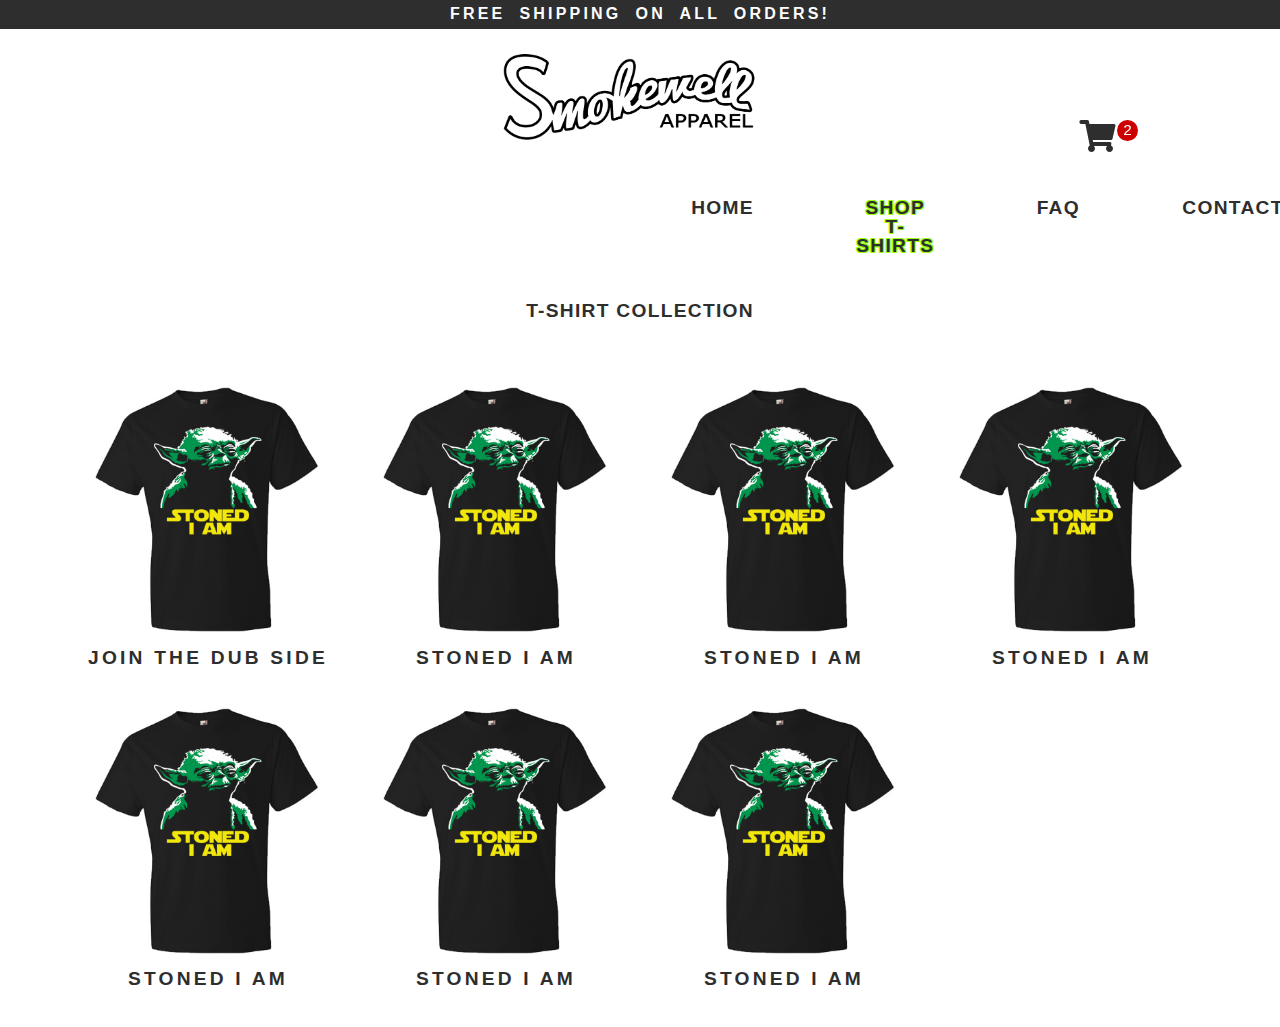
==== archive.html @ 26947b55 "add page title and update faq styles" ====
<!DOCTYPE html>
<html lang="en">
<head>
	<meta charset="UTF-8">
	<title>Smokewell Apparel</title>
	<meta name="viewport" content="width=device-width, initial-scale=1.0">
	<script type="text/javascript" src="assets/javascript/logic.js"></script>
    <link rel="stylesheet" type="text/css" href="assets/CSS/reset.css">
    <link rel="stylesheet" type="text/css" href="assets/CSS/style.css">
    <link rel="stylesheet" id="storefront-fonts-css" href="https://fonts.googleapis.com/css?family=Source+Sans+Pro:400,300,300italic,400italic,600,700,900&amp;subset=latin%2Clatin-ext" type="text/css" media="all">
    <link rel="stylesheet" href="https://use.fontawesome.com/releases/v5.1.0/css/all.css">
    <link rel="icon" type="text/css" href="assets/images/icon.ico">
</head>
<body>
	<div id="special-message-box">
		<h2 id="special-message">Free shipping on all orders!</h2>
	</div>
	<div id="main-container">
		<header>
			<div id="header-section-left">
				<i id="nav-icon" class="fa fa-bars" onclick="toggleNav()"></i>
			</div>
			<div id="header-section-center">
				<a href="index.html"><img id="main-logo" src="assets/images/logo.png" alt="Smokewell Apparel"></a>
			</div>
			<div id="header-section-right">
				<div id="cart-icon-container" onclick="toggleCart()">
					<i id="cart-icon" class="fa fa-shopping-cart" aria-hidden="true"></i>
					<span id="cart-counter">2</span>
				</div>
			</div>
			<div id="cart-container">
				<i class="close-button fas fa-times" onclick="toggleCart()"></i>
				<h2 id="cart-title">Shopping Cart</h2>
				<ul id="cart">
					<li class="cart-item clearfix">
						<div class="cart-left-container">
							<i class="cart-remove-button fas fa-times"></i>
							<h3 class="cart-product-name">Stoned I Am - L</h3>
							<div class="cart-product-info">1 x $19.99</div>
						</div>
						<img class="cart-product-image" src="assets/images/testproduct.jpg">
					</li>
					<li class="cart-item clearfix">
						<div class="cart-left-container">
							<i class="cart-remove-button fas fa-times"></i>
							<h3 class="cart-product-name">Stoned I Am - L</h3>
							<div class="cart-product-info">1 x $19.99</div>
						</div>
						<img class="cart-product-image" src="assets/images/testproduct.jpg">
					</li>
					<li class="cart-item clearfix">
						<div id="cart-total"><span id="total-label">Total:</span> $39.98</div>
					</li>
				</ul>
				<button id="cart-checkout-button">Proceed to Checkout</button>
				<div id="cart-return" onclick="toggleCart()">Continue Shopping...</div>
			</div>
			<nav  id="menu-container">
				<i id="menu-close-button" class="close-button fas fa-times" onclick="toggleNav()"></i>
				<h2 id="menu-title">Menu</h2>
				<div id="mobile-nav-container">
					<a class="nav-link" href="index.html"><span class="nav-icons"><i class="fa fa-home"></i></span> Home</a>
					<a class="nav-link selected" href="archive.html"><span class="nav-icons"><i class="fas fa-tshirt"></i></span> Shop T-Shirts</a>
<!-- 					<a class="nav-link" href=""><span class="nav-icons"><i class="fas fa-info"></i></span> About Us</a>
 -->					<a class="nav-link" href="faq.html"><span class="nav-icons"><i class="fas fa-question"></i></span> FAQ</a>
					<a class="nav-link" href="contact.html"><span class="nav-icons"><i class="fas fa-comments"></i></span> Contact</a>
					<a class="nav-link" href="checkout.html"><span class="nav-icons"><i class="fa fa-shopping-cart" aria-hidden="true"></i> <span id="cart-counter">2</span></span> Checkout</a>
				</div>
				<div id="nav-return" onclick="toggleNav()">Continue Shopping...</div>
			</nav>
		</header>
		<main id="main-content">
			<h1 class="page-title">T-Shirt Collection</h1>
			<div id="archive-container">
				<div class="archive-product-container">
					<img class="archive-product-image" src="assets/images/testproduct.jpg">
					<h2 class="archive-product-title">Join The Dub Side</h2>
				</div>			
				<div class="archive-product-container">
					<img class="archive-product-image" src="assets/images/testproduct.jpg">
					<h2 class="archive-product-title">Stoned I Am</h2>
				</div>			
				<div class="archive-product-container">
					<img class="archive-product-image" src="assets/images/testproduct.jpg">
					<h2 class="archive-product-title">Stoned I Am</h2>
				</div>			
				<div class="archive-product-container">
					<img class="archive-product-image" src="assets/images/testproduct.jpg">
					<h2 class="archive-product-title">Stoned I Am</h2>
				</div>			
				<div class="archive-product-container">
					<img class="archive-product-image" src="assets/images/testproduct.jpg">
					<h2 class="archive-product-title">Stoned I Am</h2>
				</div>			
				<div class="archive-product-container">
					<img class="archive-product-image" src="assets/images/testproduct.jpg">
					<h2 class="archive-product-title">Stoned I Am</h2>
				</div>			
				<div class="archive-product-container">
					<img class="archive-product-image" src="assets/images/testproduct.jpg">
					<h2 class="archive-product-title">Stoned I Am</h2>
				</div>			
			</div>
		</main>
	</div>
	<footer>
		<div id="copyright">2018 &copy; Smokewell Apparel. All Rights Reserved.</div>
	</footer>
</body>
</html>
---- assets/CSS/style.css ----
/*//////////////////////////////////////////////////////////////////////////////////
/////// GLOBAL STYLES //////////////////////////////////////////////////////////////
//////////////////////////////////////////////////////////////////////////////////*/

html {
	font-size: 1rem;
	font-family: 'Liberator', sans-serif;
}
body {
	display: flex;
  	min-height: 100vh;
  	flex-direction: column;
}
li {
	text-decoration: none;
}
.click-me {
	text-shadow: 1px 0 0 #99ff11, -1px 0 0 #99ff11, 0 1px 0 #99ff11, 0 -1px 0 #99ff11, 1px 1px #99ff11, -1px -1px 0 #99ff11, 1px -1px 0 #99ff11, -1px 1px 0 #99ff11;
}
.clearfix:after {
    content: "";
    display: block;
    clear: both;
}
.close-button {
	font-size: 2rem;
	color: #2e2e2e;
	background-color: #fff;
    border: 2px solid #2e2e2e;
    width: 2rem;
    height: 2rem;
    line-height: 2.75rem;
    border-radius: 8px;
	margin: 1rem;
	cursor: pointer;
	position: absolute;
	top: 0;
	right: 0;
}
.close-button:hover {
	transform: rotate(90deg);
	transition: transform 150ms linear;
}
.page-title {
	font-weight: 600;
    font-family: 'Liberator', sans-serif;
    color: #2e2e2e;
    letter-spacing: .1rem;
    font-size: 1.5rem;
    margin: 3rem auto 0 auto;
    text-align: center;
    text-transform: uppercase;
}
#main-container {
	width: 100%;
	max-width: 1280px;
	margin: 0 auto;
	flex: 1;
}

/*//////////////////////////////////////////////////////////////////////////////////
/////// SPECIAL MESSAGE ////////////////////////////////////////////////////////////
//////////////////////////////////////////////////////////////////////////////////*/

#special-message-box {
	background-color: #2e2e2e;
	width: 100%;
	padding: .5rem 0;
	text-align: center;
}
#special-message {
	text-transform: uppercase;
	font-size: 1.25rem;
	color: white;
	word-spacing: .5rem;
    letter-spacing: .25rem;
    font-weight: 600;
    font-family: 'Liberator', sans-serif;
}

/*//////////////////////////////////////////////////////////////////////////////////
/////// HOMEPAGE ///////////////////////////////////////////////////////////////////
//////////////////////////////////////////////////////////////////////////////////*/

#homepage-image {
	margin: 0 auto; 
	max-width: 57%;
}
#homepage-button {
	display: none
}

/*//////////////////////////////////////////////////////////////////////////////////
/////// ARCHIVE ////////////////////////////////////////////////////////////////////
//////////////////////////////////////////////////////////////////////////////////*/

#archive-container {
	display: flex;
    flex-wrap: wrap;
    width: 90%;
    margin: 3rem auto;
}
.archive-product-container {
	width: 25%;
	text-align: center;
	margin: 1rem 0;
	cursor: pointer;
}
.archive-product-container:hover {
	transform: scale(1.05);
	transition: all 150ms linear;
}
.archive-product-container:hover .archive-product-title {
	text-shadow: 1px 0 0 #99ff11, -1px 0 0 #99ff11, 0 1px 0 #99ff11, 0 -1px 0 #99ff11, 1px 1px #99ff11, -1px -1px 0 #99ff11, 1px -1px 0 #99ff11, -1px 1px 0 #99ff11;
}
.archive-product-image {
	width: 95%;
}
.archive-product-title {
	text-transform: uppercase;
	font-size: 1.5rem;
	color: #2e2e2e;
    letter-spacing: .25rem;
    font-weight: 600;
    font-family: 'Liberator', sans-serif;
}
/*//////////////////////////////////////////////////////////////////////////////////
/////// FAQ ////////////////////////////////////////////////////////////////////////
//////////////////////////////////////////////////////////////////////////////////*/

.accordion {
	font-size: 1.25rem;
	background-color: #eee;
    color: #2e2e2e;
    cursor: pointer;
    padding: .5rem 1.5rem;
    width: 100%;
    text-align: left;
    border: none;
    outline: none;
    border-top: solid 1px #afafaf;
    font-weight: 600;
    font-family: 'Liberator', sans-serif;
}
.accordion:first-child {
	border-top: none;
}
.accordion:hover {
	color: #fff;
	background-color: #2e2e2e;
}
.panel {
    max-height: 0;
    overflow: hidden;
    transition: max-height 0.2s ease-out;
}
.accordion:after {
    content: '\027e9';
    float: right;
    font-weight: bold;
}
.open:after {
    transform:rotate(90deg);
}
.panel-content {
	padding: 1rem;
	font-size: 1.25rem;
	text-align: justify;
	line-height: 1.5;
}
#faq-container {
	width: 90%;
	display: block;
	margin: 3rem auto;
	border: solid 1px #afafaf;
	border-radius: 12px;
	overflow: hidden;
}

/*//////////////////////////////////////////////////////////////////////////////////
/////// HEADER /////////////////////////////////////////////////////////////////////
//////////////////////////////////////////////////////////////////////////////////*/

header {
	padding-top: 1.5rem;
	text-align: center;
}
#header-section-left {
	display: inline-block;
	width: 27%;
}
#header-section-center { 
	display: inline-block;
	width: 44%;
}
#header-section-right {
	display: inline-block;
	width: 27%;
}
#main-logo {
	max-width: 25rem;
}
#main-logo:hover {
	transform: scale(1.05);
	transition: all 150ms linear;
}
#cart-icon {
	color: #2e2e2e;
	font-size: 2.5rem;
}
#cart-icon-container {
	cursor: pointer;
    padding: 4rem 0 3rem 0;
    animation: money-hop 1s cubic-bezier(.36,.07,.19,.97) both;
  	transform: translate3d(0, 0, 0);
  	backface-visibility: hidden;
  	perspective: 1000px;
}
#cart-icon-container:hover #cart-icon, 
#cart-icon-container:hover #cart-counter {
	animation: money-hop 1s cubic-bezier(.36,.07,.19,.97) both;
  	transform: translate3d(0, 0, 0);
  	backface-visibility: hidden;
  	perspective: 1000px;
}
#cart-icon-container:hover #cart-icon {
	text-shadow: 1px 0 0 #99ff11, -1px 0 0 #99ff11, 0 1px 0 #99ff11, 0 -1px 0 #99ff11, 1px 1px #99ff11, -1px -1px 0 #99ff11, 1px -1px 0 #99ff11, -1px 1px 0 #99ff11;
}

#cart-counter {
    background-color: #cc0000;
    border-radius: 1.6rem;
    width: 1.6rem;
    height: 1.6rem;
    line-height: 1.6rem;
    font-size: 1.2rem;
    margin-left: .1rem;
    color: #fff;
    vertical-align: top;
    position: absolute;
}
#nav-icon {
	color: #2e2e2e;
	font-size: 2.5rem;
	display: none;
}

/*//////////////////////////////////////////////////////////////////////////////////
/////// FOOTER /////////////////////////////////////////////////////////////////////
//////////////////////////////////////////////////////////////////////////////////*/

footer {
	width: 100%;
	text-align: center;
	background-color: #2e2e2e;
	padding: 5px 0;
}
#copyright {
	color: #fff;
	font-size: 1.25rem;
	letter-spacing: 1px;
	font-family: 'Liberator', sans-serif;
}

/*//////////////////////////////////////////////////////////////////////////////////
/////// NAVIGATION /////////////////////////////////////////////////////////////////
//////////////////////////////////////////////////////////////////////////////////*/

nav {
	width: 100%;
	margin-bottom: 1.5rem;
	margin-top: 2.5rem;
}
.nav-icons {
	display: none;
}
.nav-link {
	font-family: 'Liberator', sans-serif;
	text-transform: uppercase;
	font-size: 1.5rem;
	text-decoration: none;
	color: #2e2e2e;
	font-weight: 600;
	letter-spacing: .1rem;
	padding: .5rem 4rem;
}
.nav-link:hover {
	transform: scale(1.05);
	transition: all 50ms linear;
	text-shadow: 1px 0 0 #99ff11, -1px 0 0 #99ff11, 0 1px 0 #99ff11, 0 -1px 0 #99ff11, 1px 1px #99ff11, -1px -1px 0 #99ff11, 1px -1px 0 #99ff11, -1px 1px 0 #99ff11;
}
.topnav .icon {
	display: none;
}
.selected {
	text-shadow: 1px 0 0 #99ff11, -1px 0 0 #99ff11, 0 1px 0 #99ff11, 0 -1px 0 #99ff11, 1px 1px #99ff11, -1px -1px 0 #99ff11, 1px -1px 0 #99ff11, -1px 1px 0 #99ff11;
}
#menu-close-button {
	display: none;
}
#menu-container {
	width: 90%;
	border-top: solid 1px #afafaf;
	border-bottom: solid 1px #afafaf;
	margin: 0 auto;
    height: 100%;
}
#mobile-nav-container {
	display: flex;
	justify-content: space-between;
	width: 100%;
}
#nav-return {
	display: none;
}
#menu-title {
	display: none;
}

/*//////////////////////////////////////////////////////////////////////////////////
/////// CART ///////////////////////////////////////////////////////////////////////
//////////////////////////////////////////////////////////////////////////////////*/

.cart-item {
	color: #fff;
 	border-bottom: 1px solid #bababa;
 	padding: 1rem 1rem;
 }
 .cart-item:last-child {
 	border-bottom: none;
 }
.cart-left-container {
	float: left;
	line-height: 2rem;
}
i.cart-remove-button {
	font-size: 1rem;
	width: 1.5rem;
	height: 1.5rem;
	border-radius: 1.5rem;
	line-height: 1.5rem;
	background-color: #cc0000;
 	display: inline-block;
 	margin-right: 1rem;
 	cursor: pointer;
}
.cart-remove-button:hover {
	transform: rotate(90deg);
	transition: transform 150ms linear;
}
.cart-product-name {
	font-size: 1.5rem;
	letter-spacing: .1rem;
	display: inline-block;
	cursor: pointer;
	color: #99ff11;
}
.cart-product-name:hover {
	transform: scale(1.05);
	transition: all 150ms linear;
}
.cart-product-info {
	display: block;
	font-size: 1.5rem;
}
.cart-product-image {
	width: 4rem;
	float: right;
	border-radius: 5px;
	cursor: pointer;
}
.cart-product-image:hover {
	transform: scale(1.5);
	transition: all 250ms linear;
}
.cart-row {
	display: block;
	font-size: 2rem;
	color: #bababa;
	text-align: left;
	border-bottom: 1px solid #bababa;
	padding: 1rem 1rem;
	font-weight: 400;
}
#cart-container {
	width: 0px;
	min-width: 0px;
	min-height: 100%;
	overflow-y:scroll;
	display: block;
	margin: 0;
	background-color: rgba(0,0,0,.80);
	top: 0px;
	right: 0px;
	bottom:0;
	position: fixed;
}
#cart {
	border: 1px solid #bababa;
	width: 90%;
	margin: 0 auto;
	border-radius: 12px;
	display: block;
	font-family: 'Liberator', sans-serif;
}
#cart-checkout-button {
	color: #99ff11;
	border: 1px solid #bababa;
	width: 90%;
	margin: 3rem auto 1rem auto;
	border-radius: 12px;
	display: block;
	font-family: 'Liberator', sans-serif;
	cursor: pointer;
	background-color: transparent;
	font-size: 2rem;
	padding: 1rem;
	text-transform: uppercase;
	font-weight: 600;
}
#cart-checkout-button:hover {
	font-size: 2.1rem;
	padding: .95rem;
	transition: all 150ms linear;
}
#cart-title {
	font-family: 'Liberator', sans-serif;
	color: #fff;
    font-size: 3rem;
    margin: 3rem auto;
	text-transform: uppercase;
	letter-spacing: .1rem;
}
#cart-return {
	font-family: 'Liberator', sans-serif;
	color: #99ff11;
	font-size: 1.25rem;
	cursor: pointer;
	padding: 2rem 0;
}
#cart-return:hover {
	transform: scale(1.05);
	transition: all 150ms linear;
}
#cart-total {
	color: #fff;
    font-size: 1.5rem;
}
#total-label {
	letter-spacing: .1rem;
}

/*//////////////////////////////////////////////////////////////////////////////////
/////// MEDIA QUERIES //////////////////////////////////////////////////////////////
//////////////////////////////////////////////////////////////////////////////////*/

@media screen and (max-width: 768px) {
	.archive-product-container {
		width: 33.33%;
	}
	.archive-product-title {
	    border: 1px solid #2e2e2e;
	    width: 90%;
	    font-size: 1.25rem;
	    border-radius: 8px;
	    padding: 1rem 0;
	    background-color: transparent;
	    margin: 0 auto;
	    text-shadow: 1px 0 0 #99ff11, -1px 0 0 #99ff11, 0 1px 0 #99ff11, 0 -1px 0 #99ff11, 1px 1px #99ff11, -1px -1px 0 #99ff11, 1px -1px 0 #99ff11, -1px 1px 0 #99ff11;
	}
	#archive-container {
		margin: 0rem auto 3rem auto;
	}
	.cart-product-image {
		width: 6rem;
	}
	.cart-left-container {
		line-height: 3rem;
	}
	.nav-link {
		display: block;
		font-size: 2rem;
		letter-spacing: 0;
    	color: #99ff11;
    	text-align: left;
    	border-bottom: 1px solid #bababa;
    	padding: 1rem 1rem;
    	font-weight: 400;
	}
	.nav-link:hover {
		color: #99ff11;
		font-size: 2.1rem;
		transition: all 150ms linear;
	}
	.close-button {
		font-size: 3rem;
		height: 3rem;
		width: 3rem;
	}
	.nav-icons {
		display: inline-block;
		width: 6rem;
		text-align: center;
		color: #fff;
	}
	.nav-link:last-child {
		border-bottom: none;
	}
	.nav-link:hover {
		transform: scale(1);
	}
	#menu-container {
		width: 0px;
		min-height: 100%;
		display: block;
		margin: 0;
		background-color: rgba(0,0,0,.80);
		top: 0px;
    	position: fixed;
    	overflow-y: scroll;
	}
	#menu-title {
		font-family: 'Liberator', sans-serif;
		color: #fff;
	    font-size: 3rem;
	    margin: 3rem auto;
		text-transform: uppercase;
		letter-spacing: .1rem;
		display: block;
	}
	#menu-close-button {
		display: inline-block;
	}
	.selected {
		color: #bababa;
		text-shadow: none;
	}
	#nav-icon {
		display: inline-block;
		font-size: 3.5rem;
	}
	#cart-icon {
		font-size: 3.5rem;
	}
	#mobile-nav-container {
		border: 1px solid #bababa;
    	width: 90%;
    	margin: 0 auto 1rem auto;
    	border-radius: 12px;
    	display: block;
	}
	#nav-return {
		font-family: 'Liberator', sans-serif;
		color: #99ff11;
		font-size: 1.5rem;
		cursor: pointer;
		display: block;
		padding: 2rem 0;
	}
	#nav-return:hover {
		transform: scale(1.05);
		transition: all 150ms linear;
	}
	#cart-total {
		font-size: 2rem;
	}
	#cart-return {
		font-size: 1.5rem;
	}
	.cart-product-name {
    	font-size: 2rem;
	}
	i.cart-remove-button {
	    font-size: 1.25rem;
	    width: 2rem;
	    height: 2rem;
	    border-radius: 2rem;
	    line-height: 2rem;
	    margin-right: 3rem;
	}
	#homepage-button {
	    border: 1px solid #2e2e2e;
	    color: #2e2e2e;
	    width: 25rem;
	    margin: 3rem auto;
	    border-radius: 8px;
	    display: block;
	    text-transform: uppercase;
	    padding: 1rem;
	    background-color: transparent;
	    font-weight: 600;
	    font-size: 2rem;
	    letter-spacing: .1rem;
	    text-decoration: none;
	}
	#shirt-icon {
		margin-right: 2rem;
	}
	#header-section-left {
		display: inline-block;
		width: 20%;
	}
	#header-section-center { 
		display: inline-block;
		width: 58%;
	}
	#header-section-right {
		display: inline-block;
		width: 20%;
	}
	.panel-content {
		font-size: 1.5rem;
		padding: 1.5rem;
	}	
	.accordion {
	    padding: 1rem 1.5rem;
	    font-size: 1.5rem;
	}
}
@media screen and (max-width: 512px) {
	.archive-product-container {
		width: 50%;
	}
	.archive-product-title {
		font-size: 1rem;
	}
}

@media screen and (orientation: portrait) {
	.nav-link {
		padding: .5rem 2rem;
	}
}

@media screen and (orientation: portrait) and (max-width: 768px){
	#cart-checkout-button {
		margin: 3rem auto 4rem auto;
	}
	.nav-link {
		padding: 2rem 1rem;
	}
	#homepage-image {
		max-width: 100%;
	}
	#main-logo {
		margin-bottom: 8rem;
	}
	#nav-icon {
		margin: 12rem 0 3rem 0;
		padding-left: 2rem;
	}
	#cart-icon-container {
		margin: 12rem 0 3rem 0;
		padding-right: 2rem;
	}
	#cart-title {
		margin: 6rem auto;
	} 	
	#menu-title {
		margin: 6rem auto;
	} 
	#mobile-nav-container {
		margin: 6rem auto 4rem auto;
	}
	.page-title {
	    font-size: 1.5rem;
	    margin: 0 auto 6rem auto;
	}
}

/*//////////////////////////////////////////////////////////////////////////////////
/////// ANIMATIONS /////////////////////////////////////////////////////////////////
//////////////////////////////////////////////////////////////////////////////////*/

@keyframes shake {
  10%, 90% {
    transform: translate3d(0, -1px, 0);
  }
  
  20%, 80% {
    transform: translate3d(0, 2px, 0);
  }

  30%, 50%, 70% {
    transform: translate3d(0, -4px, 0);
  }

  40%, 60% {
    transform: translate3d(0, 4px, 0);
  }
}
@-webkit-keyframes money-hop { 
	0%, 20%, 50%, 80%, 100% {-webkit-transform: translateY(0);} 
	40% {-webkit-transform: translateY(-30px);} 
	60% {-webkit-transform: translateY(-15px);} 
} 

@keyframes money-hop { 
	0%, 20%, 50%, 80%, 100% {transform: translateY(0);} 
	40% {transform: translateY(-30px);} 
	60% {transform: translateY(-15px);} 
}
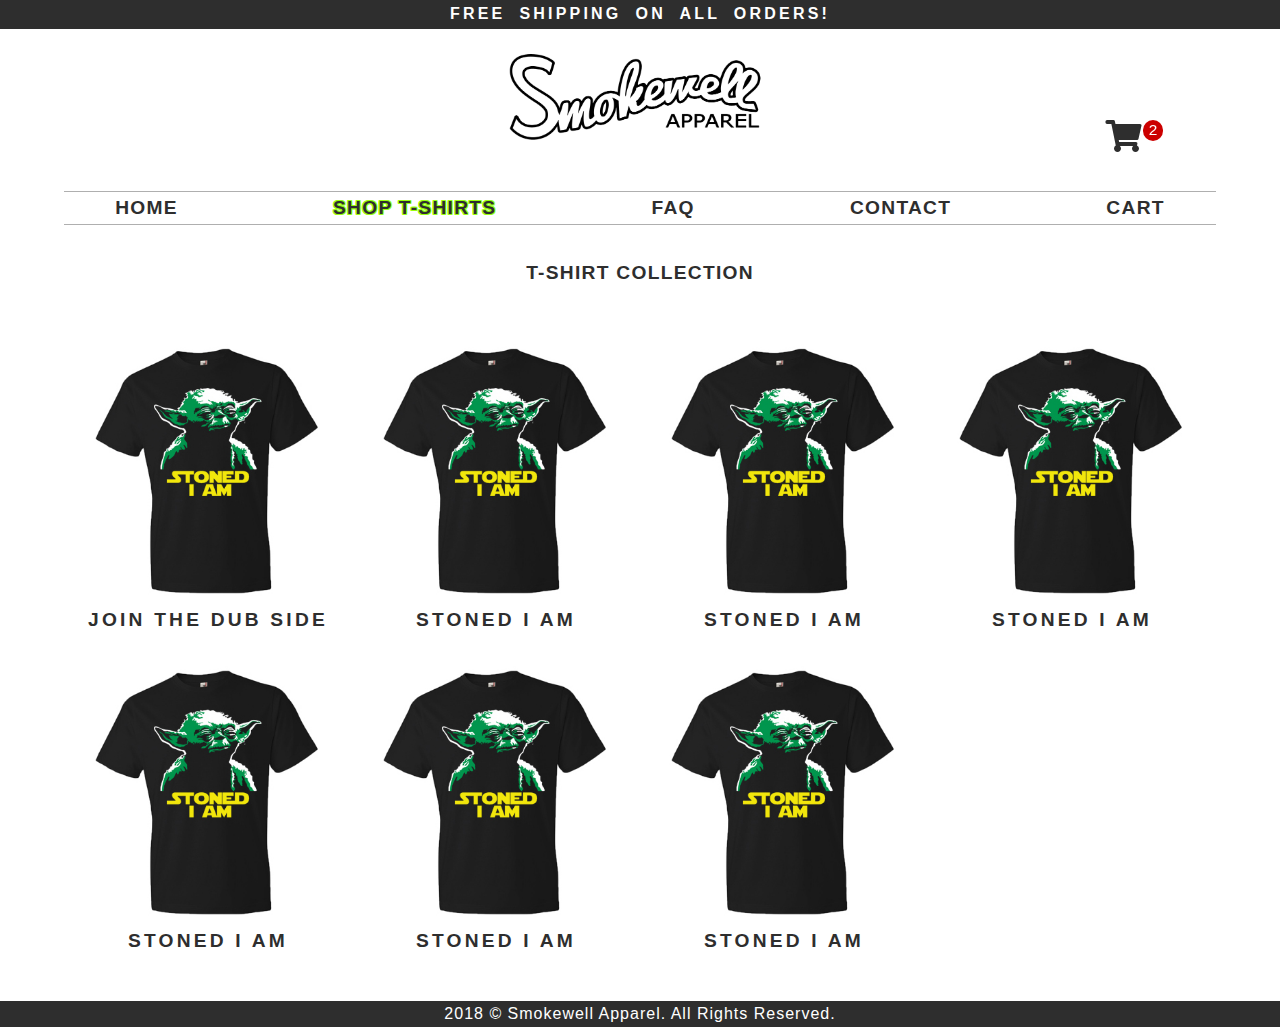
==== commit ad3f47e7: "create checkout nav show and hide function and fix nav resize bug" ====
--- a/archive.html
+++ b/archive.html
@@ -12,64 +12,66 @@
     <link rel="icon" type="text/css" href="assets/images/icon.ico">
 </head>
 <body>
-	<div id="special-message-box">
-		<h2 id="special-message">Free shipping on all orders!</h2>
-	</div>
+	<header id="header">
+		<div id="special-message-box">
+			<h2 id="special-message">Free shipping on all orders!</h2>
+		</div>
+		<div id="header-section-left">
+			<i id="nav-icon" class="fa fa-bars" onclick="toggleNav()"></i>
+		</div>
+		<div id="header-section-center">
+			<a href="index.html"><img id="main-logo" src="assets/images/logo.png" alt="Smokewell Apparel"></a>
+		</div>
+		<div id="header-section-right">
+			<div id="cart-icon-container" onclick="toggleCart()">
+				<i id="cart-icon" class="fa fa-shopping-cart" aria-hidden="true"></i>
+				<span id="cart-counter">2</span>
+			</div>
+		</div>
+		<div id="cart-container">
+			<i class="close-button fas fa-times" onclick="toggleCart()"></i>
+			<h2 id="cart-title">Shopping Cart</h2>
+			<ul id="cart">
+				<li class="cart-item clearfix">
+					<div class="cart-left-container">
+						<i class="cart-remove-button fas fa-times"></i>
+						<h3 class="cart-product-name">Stoned I Am - L</h3>
+						<div class="cart-product-info">1 x $19.99</div>
+					</div>
+					<img class="cart-product-image" src="assets/images/testproduct.jpg">
+				</li>
+				<li class="cart-item clearfix">
+					<div class="cart-left-container">
+						<i class="cart-remove-button fas fa-times"></i>
+						<h3 class="cart-product-name">Stoned I Am - L</h3>
+						<div class="cart-product-info">1 x $19.99</div>
+					</div>
+					<img class="cart-product-image" src="assets/images/testproduct.jpg">
+				</li>
+				<li class="cart-item clearfix">
+					<div id="cart-total"><span id="total-label">Total:</span> $39.98</div>
+				</li>
+			</ul>
+			<button id="cart-checkout-button">Proceed to Checkout</button>
+			<div id="cart-return" onclick="toggleCart()">Continue Shopping...</div>
+		</div>
+		<nav  id="menu-container">
+			<i id="menu-close-button" class="close-button fas fa-times" onclick="toggleNav()"></i>
+			<h2 id="menu-title">Menu</h2>
+			<div id="mobile-nav-container">
+				<a class="nav-link" href="index.html"><span class="nav-icons"><i class="fa fa-home"></i></span> Home</a>
+				<a class="nav-link selected" href="archive.html"><span class="nav-icons"><i class="fas fa-tshirt"></i></span> Shop T-Shirts</a>
+<!-- 					<a class="nav-link" href=""><span class="nav-icons"><i class="fas fa-info"></i></span> About Us</a>
+-->					<a class="nav-link" href="faq.html"><span class="nav-icons"><i class="fas fa-question"></i></span> FAQ</a>
+				<a class="nav-link" href="contact.html"><span class="nav-icons"><i class="fas fa-comments"></i></span> Contact</a>
+				<a class="nav-link" href="checkout.html"><span class="nav-icons"><i class="fa fa-shopping-cart" aria-hidden="true"></i> <span id="cart-counter">2</span></span> Checkout</a>
+				<div id="nav-cart-link" onmouseover="cartIconHover()" onmouseout="cartIconHover()" onclick="toggleCart()">Cart</div>
+			</div>
+			<div id="nav-return" onclick="toggleNav()">Continue Shopping...</div>
+		</nav>
+	</header>
 	<div id="main-container">
-		<header>
-			<div id="header-section-left">
-				<i id="nav-icon" class="fa fa-bars" onclick="toggleNav()"></i>
-			</div>
-			<div id="header-section-center">
-				<a href="index.html"><img id="main-logo" src="assets/images/logo.png" alt="Smokewell Apparel"></a>
-			</div>
-			<div id="header-section-right">
-				<div id="cart-icon-container" onclick="toggleCart()">
-					<i id="cart-icon" class="fa fa-shopping-cart" aria-hidden="true"></i>
-					<span id="cart-counter">2</span>
-				</div>
-			</div>
-			<div id="cart-container">
-				<i class="close-button fas fa-times" onclick="toggleCart()"></i>
-				<h2 id="cart-title">Shopping Cart</h2>
-				<ul id="cart">
-					<li class="cart-item clearfix">
-						<div class="cart-left-container">
-							<i class="cart-remove-button fas fa-times"></i>
-							<h3 class="cart-product-name">Stoned I Am - L</h3>
-							<div class="cart-product-info">1 x $19.99</div>
-						</div>
-						<img class="cart-product-image" src="assets/images/testproduct.jpg">
-					</li>
-					<li class="cart-item clearfix">
-						<div class="cart-left-container">
-							<i class="cart-remove-button fas fa-times"></i>
-							<h3 class="cart-product-name">Stoned I Am - L</h3>
-							<div class="cart-product-info">1 x $19.99</div>
-						</div>
-						<img class="cart-product-image" src="assets/images/testproduct.jpg">
-					</li>
-					<li class="cart-item clearfix">
-						<div id="cart-total"><span id="total-label">Total:</span> $39.98</div>
-					</li>
-				</ul>
-				<button id="cart-checkout-button">Proceed to Checkout</button>
-				<div id="cart-return" onclick="toggleCart()">Continue Shopping...</div>
-			</div>
-			<nav  id="menu-container">
-				<i id="menu-close-button" class="close-button fas fa-times" onclick="toggleNav()"></i>
-				<h2 id="menu-title">Menu</h2>
-				<div id="mobile-nav-container">
-					<a class="nav-link" href="index.html"><span class="nav-icons"><i class="fa fa-home"></i></span> Home</a>
-					<a class="nav-link selected" href="archive.html"><span class="nav-icons"><i class="fas fa-tshirt"></i></span> Shop T-Shirts</a>
-<!-- 					<a class="nav-link" href=""><span class="nav-icons"><i class="fas fa-info"></i></span> About Us</a>
- -->					<a class="nav-link" href="faq.html"><span class="nav-icons"><i class="fas fa-question"></i></span> FAQ</a>
-					<a class="nav-link" href="contact.html"><span class="nav-icons"><i class="fas fa-comments"></i></span> Contact</a>
-					<a class="nav-link" href="checkout.html"><span class="nav-icons"><i class="fa fa-shopping-cart" aria-hidden="true"></i> <span id="cart-counter">2</span></span> Checkout</a>
-				</div>
-				<div id="nav-return" onclick="toggleNav()">Continue Shopping...</div>
-			</nav>
-		</header>
+		<div id="spacer"></div>
 		<main id="main-content">
 			<h1 class="page-title">T-Shirt Collection</h1>
 			<div id="archive-container">
@@ -105,7 +107,9 @@
 		</main>
 	</div>
 	<footer>
-		<div id="copyright">2018 &copy; Smokewell Apparel. All Rights Reserved.</div>
+		<a href="index.html">
+			<div id="copyright">2018 &copy; Smokewell Apparel. All Rights Reserved.</div>
+		</a>
 	</footer>
 </body>
 </html>--- a/assets/CSS/style.css
+++ b/assets/CSS/style.css
@@ -59,31 +59,11 @@
 }
 
 /*//////////////////////////////////////////////////////////////////////////////////
-/////// SPECIAL MESSAGE ////////////////////////////////////////////////////////////
-//////////////////////////////////////////////////////////////////////////////////*/
-
-#special-message-box {
-	background-color: #2e2e2e;
-	width: 100%;
-	padding: .5rem 0;
-	text-align: center;
-}
-#special-message {
-	text-transform: uppercase;
-	font-size: 1.25rem;
-	color: white;
-	word-spacing: .5rem;
-    letter-spacing: .25rem;
-    font-weight: 600;
-    font-family: 'Liberator', sans-serif;
-}
-
-/*//////////////////////////////////////////////////////////////////////////////////
 /////// HOMEPAGE ///////////////////////////////////////////////////////////////////
 //////////////////////////////////////////////////////////////////////////////////*/
 
 #homepage-image {
-	margin: 0 auto; 
+	margin: 3rem auto 0 auto; 
 	max-width: 57%;
 }
 #homepage-button {
@@ -182,20 +162,41 @@
 //////////////////////////////////////////////////////////////////////////////////*/
 
 header {
-	padding-top: 1.5rem;
 	text-align: center;
+	width: 100%;
+	z-index: 999;
+}
+#special-message-box {
+	background-color: #2e2e2e;
+	width: 100%;
+	padding: .5rem 0;
+	text-align: center;
+	margin-bottom: 1.5rem;
+}
+#special-message {
+	text-transform: uppercase;
+	font-size: 1.25rem;
+	color: white;
+	word-spacing: .5rem;
+    letter-spacing: .25rem;
+    font-weight: 600;
+    font-family: 'Liberator', sans-serif;
+}
+#inner-header-container {
+	max-width: 1280px;
+	margin: 0 auto;
 }
 #header-section-left {
 	display: inline-block;
-	width: 27%;
+	width: 25%;
 }
 #header-section-center { 
 	display: inline-block;
-	width: 44%;
+	width: 50%;
 }
 #header-section-right {
 	display: inline-block;
-	width: 27%;
+	width: 24%;
 }
 #main-logo {
 	max-width: 25rem;
@@ -216,6 +217,9 @@
   	backface-visibility: hidden;
   	perspective: 1000px;
 }
+.cart-icon-hover,
+#nav-cart-link:hover ~ #cart-icon,
+#nav-cart-link:hover ~ #cart-counter,
 #cart-icon-container:hover #cart-icon, 
 #cart-icon-container:hover #cart-counter {
 	animation: money-hop 1s cubic-bezier(.36,.07,.19,.97) both;
@@ -243,6 +247,7 @@
 	color: #2e2e2e;
 	font-size: 2.5rem;
 	display: none;
+	cursor: pointer;
 }
 
 /*//////////////////////////////////////////////////////////////////////////////////
@@ -260,6 +265,13 @@
 	font-size: 1.25rem;
 	letter-spacing: 1px;
 	font-family: 'Liberator', sans-serif;
+	text-decoration: none;
+}
+#copyright:hover {
+	color: #99ff11;
+}
+a:-webkit-any-link {
+	text-decoration: none;
 }
 
 /*//////////////////////////////////////////////////////////////////////////////////
@@ -274,6 +286,7 @@
 .nav-icons {
 	display: none;
 }
+#nav-cart-link,
 .nav-link {
 	font-family: 'Liberator', sans-serif;
 	text-transform: uppercase;
@@ -283,12 +296,17 @@
 	font-weight: 600;
 	letter-spacing: .1rem;
 	padding: .5rem 4rem;
-}
+	cursor: pointer;
+}
+#nav-cart-link:hover,
 .nav-link:hover {
 	transform: scale(1.05);
 	transition: all 50ms linear;
 	text-shadow: 1px 0 0 #99ff11, -1px 0 0 #99ff11, 0 1px 0 #99ff11, 0 -1px 0 #99ff11, 1px 1px #99ff11, -1px -1px 0 #99ff11, 1px -1px 0 #99ff11, -1px 1px 0 #99ff11;
 }
+.nav-link:last-child {
+	display: none;
+}
 .topnav .icon {
 	display: none;
 }
@@ -300,10 +318,13 @@
 }
 #menu-container {
 	width: 90%;
+	max-width: 1280px;
 	border-top: solid 1px #afafaf;
 	border-bottom: solid 1px #afafaf;
 	margin: 0 auto;
-    height: 100%;
+    background-color: #fff;
+    transition: width 250ms ease-out;
+    z-index: 999;
 }
 #mobile-nav-container {
 	display: flex;
@@ -394,6 +415,7 @@
 	right: 0px;
 	bottom:0;
 	position: fixed;
+	z-index: 1000;
 }
 #cart {
 	border: 1px solid #bababa;
@@ -471,6 +493,9 @@
 	#archive-container {
 		margin: 0rem auto 3rem auto;
 	}
+	#nav-cart-link {
+		display: none;
+	}
 	.cart-product-image {
 		width: 6rem;
 	}
@@ -502,6 +527,7 @@
 		width: 6rem;
 		text-align: center;
 		color: #fff;
+		cursor: pointer;
 	}
 	.nav-link:last-child {
 		border-bottom: none;
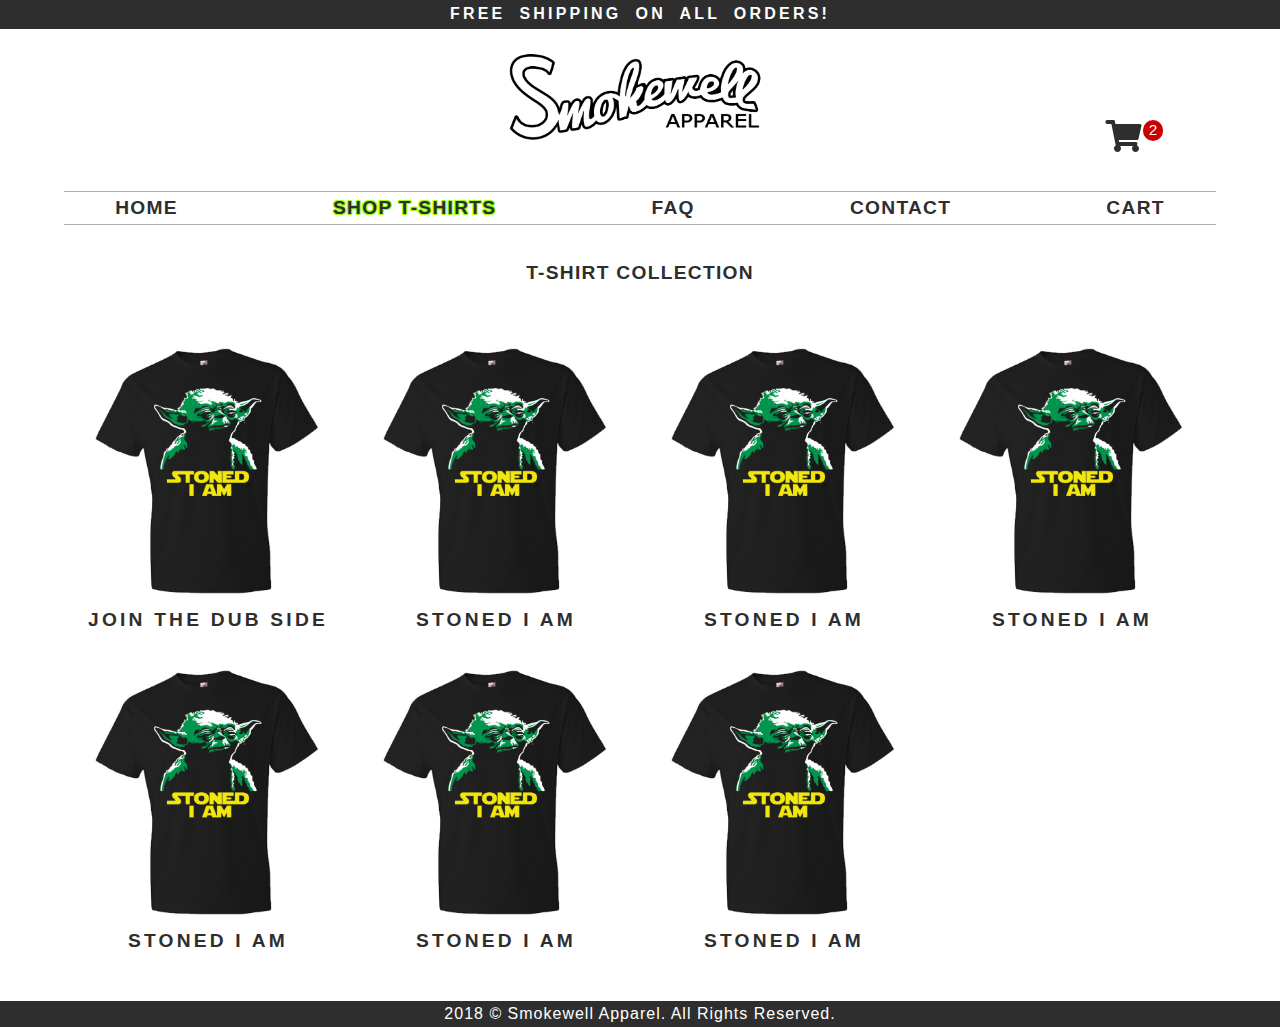
==== commit 3c375722: "added font-awesome locally" ====
--- a/archive.html
+++ b/archive.html
@@ -8,7 +8,7 @@
     <link rel="stylesheet" type="text/css" href="assets/CSS/reset.css">
     <link rel="stylesheet" type="text/css" href="assets/CSS/style.css">
     <link rel="stylesheet" id="storefront-fonts-css" href="https://fonts.googleapis.com/css?family=Source+Sans+Pro:400,300,300italic,400italic,600,700,900&amp;subset=latin%2Clatin-ext" type="text/css" media="all">
-    <link rel="stylesheet" href="https://use.fontawesome.com/releases/v5.1.0/css/all.css">
+    <link rel="stylesheet" href="assets/fonts/fontawesome-5.2.0/css/all.css">
     <link rel="icon" type="text/css" href="assets/images/icon.ico">
 </head>
 <body>
@@ -25,7 +25,7 @@
 		<div id="header-section-right">
 			<div id="cart-icon-container" onclick="toggleCart()">
 				<i id="cart-icon" class="fa fa-shopping-cart" aria-hidden="true"></i>
-				<span id="cart-counter">2</span>
+				<span id="cart-counter-icon" class="cart-counter">2</span>
 			</div>
 		</div>
 		<div id="cart-container">
@@ -64,8 +64,8 @@
 <!-- 					<a class="nav-link" href=""><span class="nav-icons"><i class="fas fa-info"></i></span> About Us</a>
 -->					<a class="nav-link" href="faq.html"><span class="nav-icons"><i class="fas fa-question"></i></span> FAQ</a>
 				<a class="nav-link" href="contact.html"><span class="nav-icons"><i class="fas fa-comments"></i></span> Contact</a>
-				<a class="nav-link" href="checkout.html"><span class="nav-icons"><i class="fa fa-shopping-cart" aria-hidden="true"></i> <span id="cart-counter">2</span></span> Checkout</a>
-				<div id="nav-cart-link" onmouseover="cartIconHover()" onmouseout="cartIconHover()" onclick="toggleCart()">Cart</div>
+				<a class="nav-link" href="checkout.html"><span class="nav-icons"><i class="fa fa-shopping-cart" aria-hidden="true"></i> <span class="cart-counter">2</span></span> Checkout</a>
+				<div id="nav-cart-link" onmouseover="cartIconHover()" onmouseout="cartIconHover()" onclick="toggleCart()">Cart<span id="cart-counter-link" class="cart-counter">2</span></div>
 			</div>
 			<div id="nav-return" onclick="toggleNav()">Continue Shopping...</div>
 		</nav>
--- a/assets/CSS/style.css
+++ b/assets/CSS/style.css
@@ -158,6 +158,22 @@
 }
 
 /*//////////////////////////////////////////////////////////////////////////////////
+/////// CONTACT ////////////////////////////////////////////////////////////////////
+//////////////////////////////////////////////////////////////////////////////////*/
+
+#contact-container {
+	font-size: 1.25rem;
+	background-color: #eee;
+    color: #2e2e2e;
+    width: 90%;
+    height: 250px;
+	display: block;
+	margin: 3rem auto;
+	border: solid 1px #afafaf;
+	border-radius: 12px;
+}
+
+/*//////////////////////////////////////////////////////////////////////////////////
 /////// HEADER /////////////////////////////////////////////////////////////////////
 //////////////////////////////////////////////////////////////////////////////////*/
 
@@ -218,10 +234,8 @@
   	perspective: 1000px;
 }
 .cart-icon-hover,
-#nav-cart-link:hover ~ #cart-icon,
-#nav-cart-link:hover ~ #cart-counter,
 #cart-icon-container:hover #cart-icon, 
-#cart-icon-container:hover #cart-counter {
+#cart-icon-container:hover #cart-counter-icon {
 	animation: money-hop 1s cubic-bezier(.36,.07,.19,.97) both;
   	transform: translate3d(0, 0, 0);
   	backface-visibility: hidden;
@@ -231,7 +245,7 @@
 	text-shadow: 1px 0 0 #99ff11, -1px 0 0 #99ff11, 0 1px 0 #99ff11, 0 -1px 0 #99ff11, 1px 1px #99ff11, -1px -1px 0 #99ff11, 1px -1px 0 #99ff11, -1px 1px 0 #99ff11;
 }
 
-#cart-counter {
+.cart-counter {
     background-color: #cc0000;
     border-radius: 1.6rem;
     width: 1.6rem;
@@ -297,6 +311,14 @@
 	letter-spacing: .1rem;
 	padding: .5rem 4rem;
 	cursor: pointer;
+}
+#cart-counter-link {
+	display: none;
+}
+#nav-cart-link:hover #cart-counter-link,
+#cart-counter-link:hover {
+	transform: none;
+	text-shadow: none;
 }
 #nav-cart-link:hover,
 .nav-link:hover {
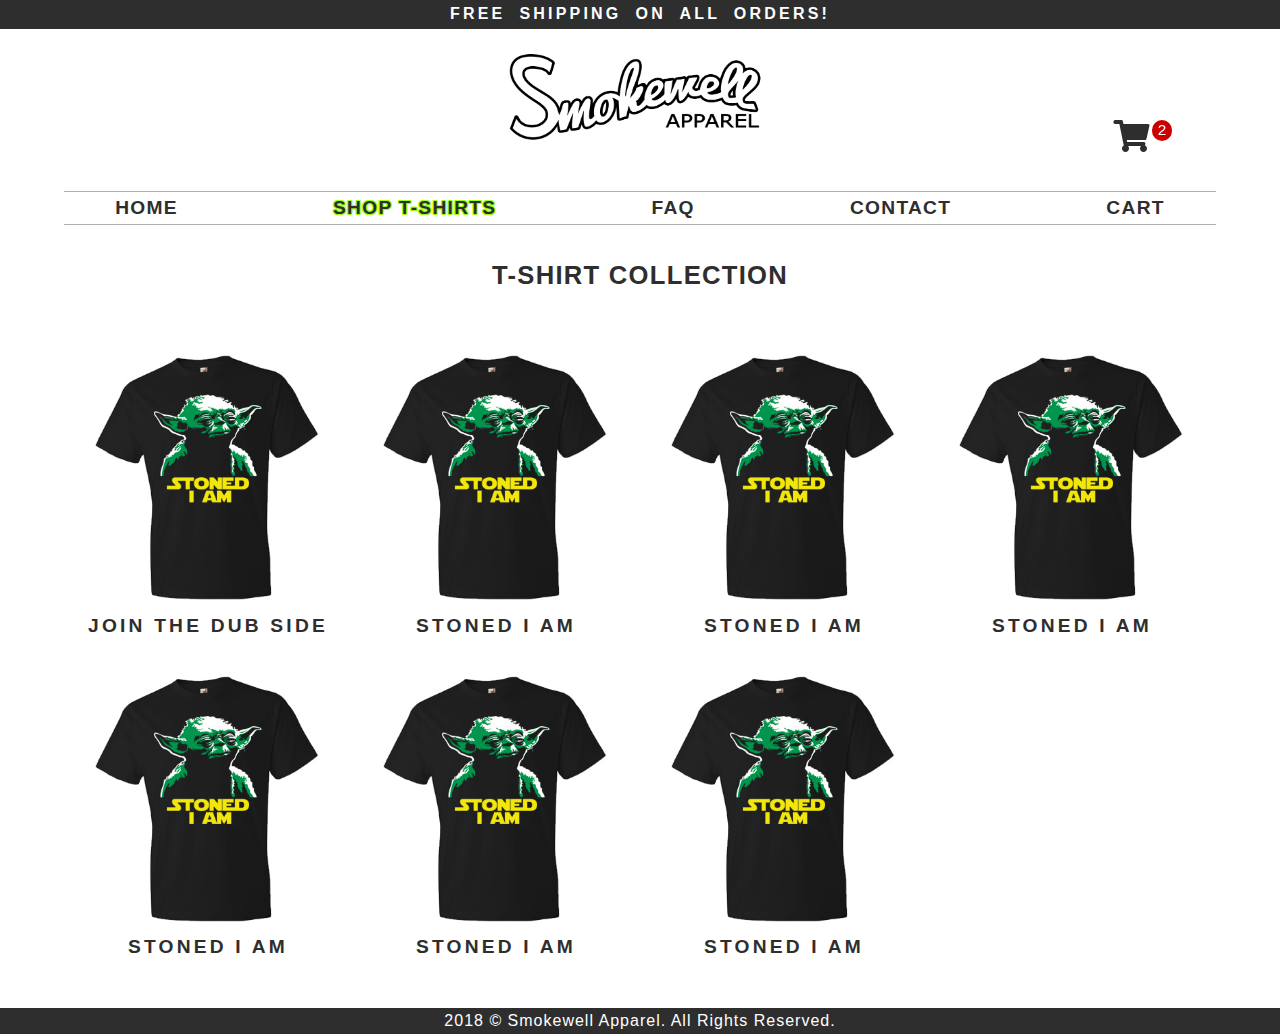
==== commit 8a639d5c: "create single page" ====
--- a/archive.html
+++ b/archive.html
@@ -76,32 +76,46 @@
 			<h1 class="page-title">T-Shirt Collection</h1>
 			<div id="archive-container">
 				<div class="archive-product-container">
-					<img class="archive-product-image" src="assets/images/testproduct.jpg">
-					<h2 class="archive-product-title">Join The Dub Side</h2>
+					<a href="single.html">
+						<img class="archive-product-image" src="assets/images/testproduct.jpg" alt="">
+						<h2 class="archive-product-title">Join The Dub Side</h2>
+					</a>
 				</div>			
 				<div class="archive-product-container">
-					<img class="archive-product-image" src="assets/images/testproduct.jpg">
-					<h2 class="archive-product-title">Stoned I Am</h2>
+					<a href="single.html">
+						<img class="archive-product-image" src="assets/images/testproduct.jpg" alt="">
+						<h2 class="archive-product-title">Stoned I Am</h2>
+					</a>
 				</div>			
 				<div class="archive-product-container">
-					<img class="archive-product-image" src="assets/images/testproduct.jpg">
-					<h2 class="archive-product-title">Stoned I Am</h2>
+					<a href="single.html">
+						<img class="archive-product-image" src="assets/images/testproduct.jpg" alt="">
+						<h2 class="archive-product-title">Stoned I Am</h2>
+					</a>
 				</div>			
 				<div class="archive-product-container">
-					<img class="archive-product-image" src="assets/images/testproduct.jpg">
-					<h2 class="archive-product-title">Stoned I Am</h2>
+					<a href="single.html">
+						<img class="archive-product-image" src="assets/images/testproduct.jpg" alt="">
+						<h2 class="archive-product-title">Stoned I Am</h2>
+					</a>
 				</div>			
 				<div class="archive-product-container">
-					<img class="archive-product-image" src="assets/images/testproduct.jpg">
-					<h2 class="archive-product-title">Stoned I Am</h2>
+					<a href="single.html">
+						<img class="archive-product-image" src="assets/images/testproduct.jpg" alt="">
+						<h2 class="archive-product-title">Stoned I Am</h2>
+					</a>
 				</div>			
 				<div class="archive-product-container">
-					<img class="archive-product-image" src="assets/images/testproduct.jpg">
-					<h2 class="archive-product-title">Stoned I Am</h2>
+					<a href="single.html">
+						<img class="archive-product-image" src="assets/images/testproduct.jpg" alt="">
+						<h2 class="archive-product-title">Stoned I Am</h2>
+					</a>
 				</div>			
 				<div class="archive-product-container">
-					<img class="archive-product-image" src="assets/images/testproduct.jpg">
-					<h2 class="archive-product-title">Stoned I Am</h2>
+					<a href="single.html">
+						<img class="archive-product-image" src="assets/images/testproduct.jpg" alt="">
+						<h2 class="archive-product-title">Stoned I Am</h2>
+					</a>
 				</div>			
 			</div>
 		</main>
--- a/assets/CSS/style.css
+++ b/assets/CSS/style.css
@@ -5,14 +5,33 @@
 html {
 	font-size: 1rem;
 	font-family: 'Liberator', sans-serif;
+	-webkit-box-sizing: border-box;
+	-moz-box-sizing: border-box; 
+	box-sizing: border-box;
 }
 body {
 	display: flex;
   	min-height: 100vh;
   	flex-direction: column;
+  	-webkit-box-sizing: border-box;
+	-moz-box-sizing: border-box; 
+	box-sizing: border-box;
 }
 li {
 	text-decoration: none;
+}
+input,
+textarea {
+	width: 100%;
+	-webkit-box-sizing: border-box;
+	-moz-box-sizing: border-box; 
+	box-sizing: border-box; 
+	outline: 1px solid #afafaf;
+}
+input:focus,
+textarea:focus {
+	outline: none;
+	border: 1px solid #afafaf;
 }
 .click-me {
 	text-shadow: 1px 0 0 #99ff11, -1px 0 0 #99ff11, 0 1px 0 #99ff11, 0 -1px 0 #99ff11, 1px 1px #99ff11, -1px -1px 0 #99ff11, 1px -1px 0 #99ff11, -1px 1px 0 #99ff11;
@@ -36,6 +55,7 @@
 	position: absolute;
 	top: 0;
 	right: 0;
+	text-align: center;
 }
 .close-button:hover {
 	transform: rotate(90deg);
@@ -46,14 +66,13 @@
     font-family: 'Liberator', sans-serif;
     color: #2e2e2e;
     letter-spacing: .1rem;
-    font-size: 1.5rem;
+    font-size: 2rem;
     margin: 3rem auto 0 auto;
     text-align: center;
     text-transform: uppercase;
 }
 #main-container {
 	width: 100%;
-	max-width: 1280px;
 	margin: 0 auto;
 	flex: 1;
 }
@@ -104,6 +123,97 @@
     font-weight: 600;
     font-family: 'Liberator', sans-serif;
 }
+
+/*//////////////////////////////////////////////////////////////////////////////////
+/////// SINGLE /////////////////////////////////////////////////////////////////////
+//////////////////////////////////////////////////////////////////////////////////*/
+
+#single-container {
+	width: 90%;
+    margin: 3rem auto;
+}
+#single-image {
+	width: 100%;
+}
+/*#single-image:hover {
+	transform: scale(1.2);
+	transition: all 150ms linear;
+}*/
+#single-container-left {
+	width: 50%;
+	float: left;
+	min-width: 300px;
+}
+#single-container-right {
+	width: 50%;
+	float: right;
+	min-width: 300px;
+}
+#single-info-container {
+	width: 66.66%;
+	min-width: 202px;
+	margin: 0 auto;
+}
+#single-price {
+	color: #009c56;
+}
+#add-to-cart {
+	color: #009c56;
+	font-weight: 600;
+	font-family: 'Liberator', sans-serif;
+	height: 4rem;
+    cursor: pointer;
+    line-height: 4rem; 
+    font-size: 2rem;
+    border: 1px solid #2e2e2e;
+    border-radius: 8px;
+    display: block;
+    text-align: center;
+    text-transform: uppercase;
+    margin-top: 2rem;
+}
+#add-to-cart:hover {
+	background-color: #009c56;
+	color: #fff;
+	transition: all 100ms linear;
+}
+.single-label {
+	color: #2e2e2e;
+	font-weight: 600;
+	font-family: 'Liberator', sans-serif;
+	font-size: 1.5rem;
+	display: block;
+	margin: 2rem 0 1rem 0;
+}
+.single-size {
+	display: inline-block;
+    border: 1px solid #2e2e2e;
+    border-radius: 8px;
+    width: 4rem;
+    height: 4rem;
+    cursor: pointer;
+    color: #009c56;
+    font-size: 1.5rem;
+    line-height: 4rem;
+    text-align: center;
+    margin-right: .5rem;
+    font-weight: 600;
+    font-family: 'Liberator', sans-serif;
+}
+.single-size:hover {
+	transform: scale(1.05);
+	transition: all 150ms linear;
+}
+#single-quantity {
+	border: 1px solid #afafaf;
+    border-radius: 8px;
+    width: 4rem;
+    height: 4rem;
+    font-size: 1.5rem;
+    text-align: center;
+    outline: none;
+}
+
 /*//////////////////////////////////////////////////////////////////////////////////
 /////// FAQ ////////////////////////////////////////////////////////////////////////
 //////////////////////////////////////////////////////////////////////////////////*/
@@ -160,18 +270,63 @@
 /*//////////////////////////////////////////////////////////////////////////////////
 /////// CONTACT ////////////////////////////////////////////////////////////////////
 //////////////////////////////////////////////////////////////////////////////////*/
-
 #contact-container {
 	font-size: 1.25rem;
 	background-color: #eee;
     color: #2e2e2e;
     width: 90%;
-    height: 250px;
 	display: block;
 	margin: 3rem auto;
 	border: solid 1px #afafaf;
 	border-radius: 12px;
-}
+    font-family: 'Liberator', sans-serif;
+}
+.form-label {
+	font-weight: 600;
+	display: block;
+	margin: 2rem 0 1rem 0;
+}
+.form-label:first-child {
+	margin-top: 0;
+}
+.form-field {
+	width: 100%;
+	display: block;
+	border: none;
+	padding: .5rem 1rem;
+	font-family: 'Liberator', sans-serif;
+	font-size: 1.25rem;
+	color: #2e2e2e;
+}
+#contact-form {
+	width: 90%;
+	margin: 2rem auto;
+}
+#message {
+	min-height: 6rem;
+}
+#contact-submit-button {
+	float: right;
+	margin-top: 2rem;
+	min-width: 20%;
+	text-transform: uppercase;
+	color: #2e2e2e;
+	background-color: #fff;
+    letter-spacing: .25rem;
+    font-weight: 600;
+    font-family: 'Liberator', sans-serif;
+	border: 1px solid #2e2e2e;
+    font-size: 1.25rem;
+    border-radius: 8px;
+    padding: .5rem 0;
+    outline: none;
+    cursor: pointer;
+    max-width: 33%;
+}
+#contact-submit-button:hover {
+	text-shadow: 1px 0 0 #99ff11, -1px 0 0 #99ff11, 0 1px 0 #99ff11, 0 -1px 0 #99ff11, 1px 1px #99ff11, -1px -1px 0 #99ff11, 1px -1px 0 #99ff11, -1px 1px 0 #99ff11;
+}
+
 
 /*//////////////////////////////////////////////////////////////////////////////////
 /////// HEADER /////////////////////////////////////////////////////////////////////
@@ -199,23 +354,32 @@
     font-family: 'Liberator', sans-serif;
 }
 #inner-header-container {
-	max-width: 1280px;
 	margin: 0 auto;
 }
 #header-section-left {
 	display: inline-block;
 	width: 25%;
+	-webkit-box-sizing: border-box;
+	-moz-box-sizing: border-box; 
+	box-sizing: border-box;
 }
 #header-section-center { 
 	display: inline-block;
 	width: 50%;
+	-webkit-box-sizing: border-box;
+	-moz-box-sizing: border-box; 
+	box-sizing: border-box;
 }
 #header-section-right {
 	display: inline-block;
 	width: 24%;
+	-webkit-box-sizing: border-box;
+	-moz-box-sizing: border-box; 
+	box-sizing: border-box;
 }
 #main-logo {
-	max-width: 25rem;
+	width: 25rem;
+	max-width: 100%;
 }
 #main-logo:hover {
 	transform: scale(1.05);
@@ -256,6 +420,7 @@
     color: #fff;
     vertical-align: top;
     position: absolute;
+    text-align: center;
 }
 #nav-icon {
 	color: #2e2e2e;
@@ -311,9 +476,12 @@
 	letter-spacing: .1rem;
 	padding: .5rem 4rem;
 	cursor: pointer;
+	display: inline-block;
 }
 #cart-counter-link {
 	display: none;
+	margin-left: .5rem;
+	font-weight: 400;
 }
 #nav-cart-link:hover #cart-counter-link,
 #cart-counter-link:hover {
@@ -340,7 +508,6 @@
 }
 #menu-container {
 	width: 90%;
-	max-width: 1280px;
 	border-top: solid 1px #afafaf;
 	border-bottom: solid 1px #afafaf;
 	margin: 0 auto;
@@ -386,6 +553,7 @@
  	display: inline-block;
  	margin-right: 1rem;
  	cursor: pointer;
+ 	text-align: center;
 }
 .cart-remove-button:hover {
 	transform: rotate(90deg);
@@ -510,7 +678,6 @@
 	    padding: 1rem 0;
 	    background-color: transparent;
 	    margin: 0 auto;
-	    text-shadow: 1px 0 0 #99ff11, -1px 0 0 #99ff11, 0 1px 0 #99ff11, 0 -1px 0 #99ff11, 1px 1px #99ff11, -1px -1px 0 #99ff11, 1px -1px 0 #99ff11, -1px 1px 0 #99ff11;
 	}
 	#archive-container {
 		margin: 0rem auto 3rem auto;
@@ -641,6 +808,9 @@
 	    letter-spacing: .1rem;
 	    text-decoration: none;
 	}
+	#copyright {
+		color: #99ff11;
+	}
 	#shirt-icon {
 		margin-right: 2rem;
 	}
@@ -674,7 +844,25 @@
 	}
 }
 
+@media screen and (max-width: 600px) {
+	#single-container-left {
+		width: 100%;
+		float: none;
+	}
+	#single-container-right {
+		width: 100%;
+		float: none;
+	}
+	#single-container {
+		width: 100%;
+	}
+	#single-info-container {
+		width: 33.33%;
+	}
+}
+
 @media screen and (orientation: portrait) {
+	#nav-cart-link,
 	.nav-link {
 		padding: .5rem 2rem;
 	}
@@ -684,6 +872,9 @@
 	#cart-checkout-button {
 		margin: 3rem auto 4rem auto;
 	}
+	#contact-submit-button {
+		max-width: 100%;
+	}
 	.nav-link {
 		padding: 2rem 1rem;
 	}
@@ -694,8 +885,8 @@
 		margin-bottom: 8rem;
 	}
 	#nav-icon {
-		margin: 12rem 0 3rem 0;
-		padding-left: 2rem;
+    margin: 8rem 0 0 0;
+    padding: 4rem 0 3rem 2rem;
 	}
 	#cart-icon-container {
 		margin: 12rem 0 3rem 0;
